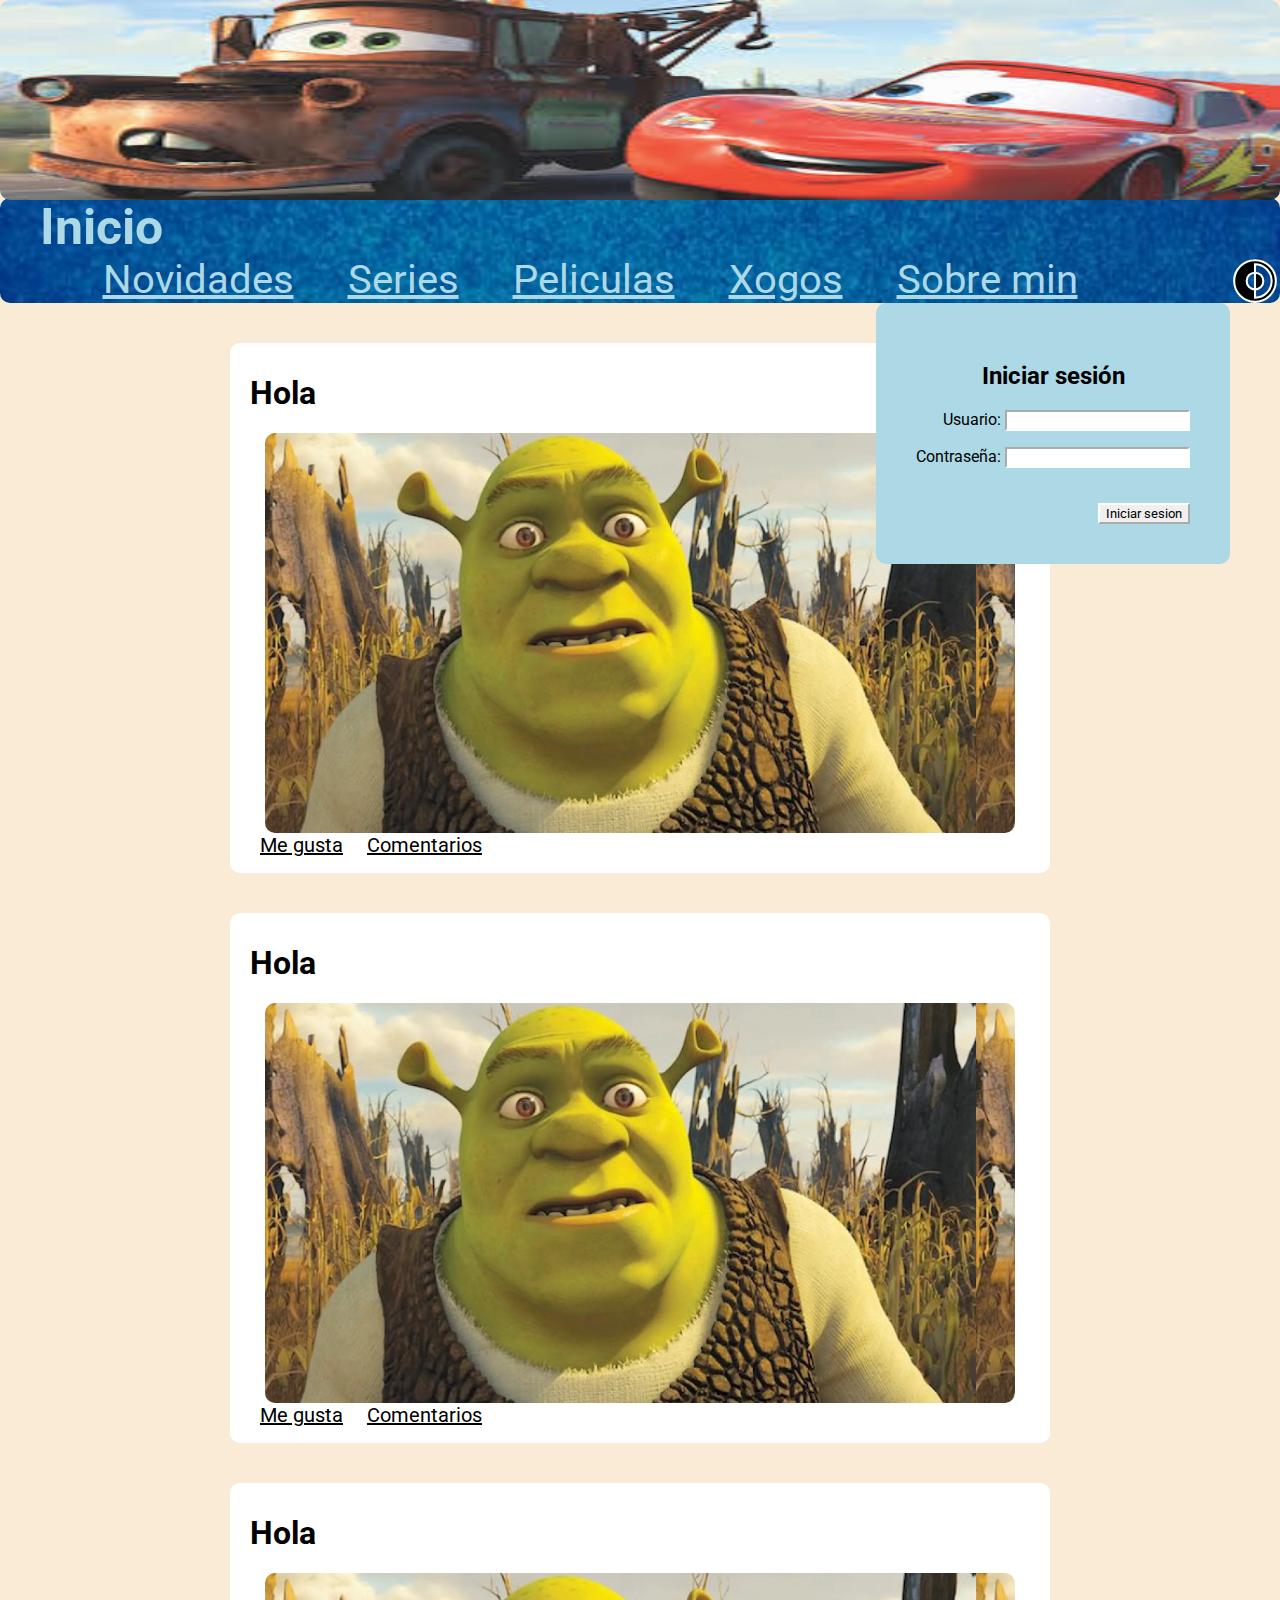
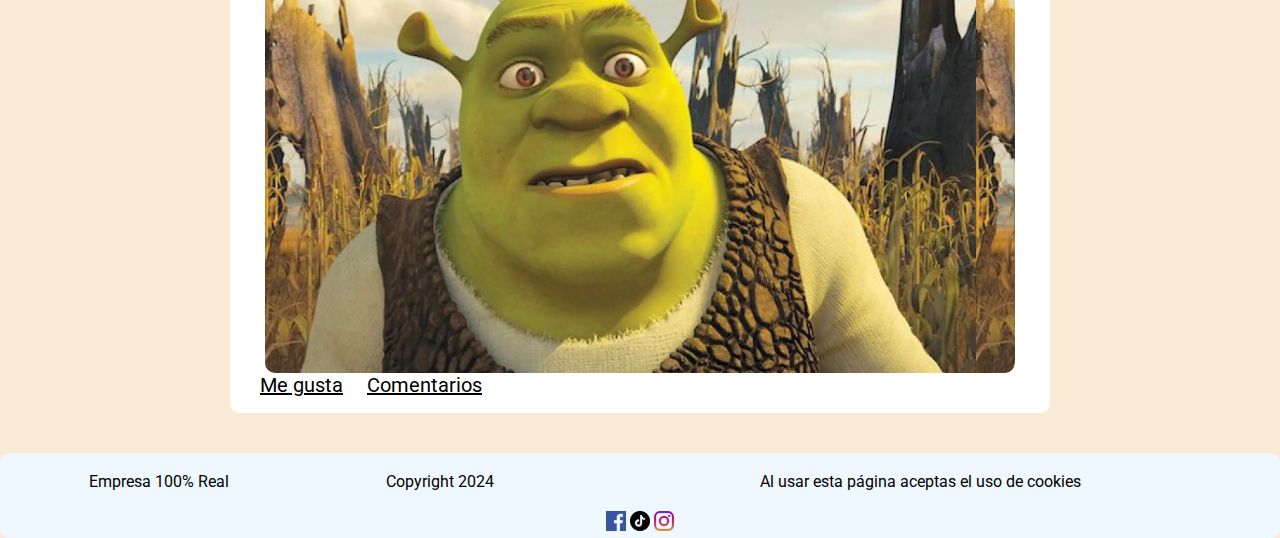
==== index2.html @ b1c90479 "index es la portada ahora" ====
<!DOCTYPE html>
<html>

<head>
    <meta charset='utf-8'>
    <title>Practica html</title>
    <link rel="icon" type="image/x-icon" href="./media/icons/favicon.ico">
    <link rel='stylesheet' type='text/css' href='css/main.css'>
    <link rel='stylesheet' type='text/css' href='css/darkmode.css'>
    <link rel="preconnect" href="https://fonts.googleapis.com">
    <link rel="preconnect" href="https://fonts.gstatic.com" crossorigin>
    <link
        href="https://fonts.googleapis.com/css2?family=Roboto:ital,wght@0,100;0,300;0,400;0,500;0,700;0,900;1,100;1,300;1,400;1,500;1,700;1,900&display=swap"
        rel="stylesheet">
    <script src='./scripts/dmode.js'></script>
</head>

<body>
    <div id="cabecera">
        <img src="./media/cabecera.jpeg">
    </div>

    <div id="menu" style="margin-top: -40px;">
        <h1>Inicio</h1>
        <a href="">Novidades</a> <a href="">Series</a> <a href="">Peliculas</a>
        <a href="">Xogos</a> <a href="">Sobre min</a>
        <div style="display: inline; "><img align="right" id="dmode" onclick="switchDarkMode()" width="50px"
                src="./media/icons/Lmode.svg"></div>
    </div>

    <div id="columna">
        <h2>Iniciar sesión</h2>
        <form action="" method="post">
            <p>Usuario:
                <input id="user" type="text" name="" id="">
            </p>
            <p>Contraseña:
                <input id="password" type="password" name="" id="">
            </p>
            <br>
            <input id="logbutton" type="submit" value="Iniciar sesion">
        </form>
    </div>

    <div class="post">
        <h1 class="posttitle">Hola</h1>
        <div class="img" id="img1"></div>
        <div> <a class="bottomrowpost" href="">Me gusta</a> <a class="bottomrowpost" href="">Comentarios</a></div>
    </div>

    <div class="post">
        <h1 class="posttitle">Hola</h1>
        <div class="img" id="img1"></div>
        <div> <a class="bottomrowpost" href="">Me gusta</a> <a class="bottomrowpost" href="">Comentarios</a></div>
    </div>

    <div class="post">
        <h1 class="posttitle">Hola</h1>
        <div class="img" id="img1"></div>
        <div> <a class="bottomrowpost" href="">Me gusta</a> <a class="bottomrowpost" href="">Comentarios</a></div>
    </div>

    <div id="pie">
        <table style="width: 100%; text-align: center;">
            <tr>
                <td>
                    <p>Empresa 100% Real</p>
                </td>
                <td>Copyright 2024</td>
                <td>Al usar esta página aceptas el uso de cookies</td>
            </tr>
            <tr>
                <td colspan="3"><img src="./media/icons/facebook.png"> <img src="./media/icons/tiktok.webp"> <img
                        src="./media/icons/instagram.png"></td>
            </tr>
        </table>
    </div>
</body>

</html>
---- css/main.css ----
* {
    transition: background-color 1s;
    font-family: "Roboto", sans-serif;
}

body {
    background-color: antiquewhite;
    margin: 0px;
}

#cabecera img {
    width: 100%;
    max-height: 200px;
    margin-bottom: 0px;
    border-radius: 10px;
}

#menu {
    text-align: center;
    background-image: url("../media/textura-azul.jpg");
    background-size: 10%;
    background-repeat: no-repeat;
    background-size: cover;
    border-radius: 10px;
}

#menu h1 {
    text-align: left;
    color: lightblue;
    font-size: 50px;
    padding-left: 40px;
    margin-bottom: 0px;
}

#menu a {
    font-size: 40px;
    color: lightblue;
    padding-right: 50px;
}

#menu a:hover {
    color: aliceblue;
}

#columna {
    float: right;
    padding: 40px;
    text-align: right;
    border-style: solid 1px;
    background-color: lightblue;
    border-radius: 10px;
    animation-duration: 2s;

}

#columna input {
    border-color: white;
}

#columna h2 {
    text-align: center;
}

#pie {
    background-color: aliceblue;
    border-radius: 10px;
}

#pie img {
    width: 20px;
}

.post {
    width: 800px;
    height: 510px;
    background-color: white;
    margin: 40px;
    padding: 10px;
    border-radius: 10px;
    margin-left: auto;
    margin-right: auto;
}

.posttitle {
    padding-left: 10px;
}

.img {
    width: 750px;
    height: 400px;
    background-size: contain;
    border-radius: 10px;
    margin-left: auto;
    margin-right: auto;
}

#img1 {
    background-image: url("../media/shrek.webp");
}

.bottomrowpost {
    font-size: 20px;
    color: black;
    margin-left: 20px;
}
---- css/darkmode.css ----
#dmode {
    text-align: right;
    
}
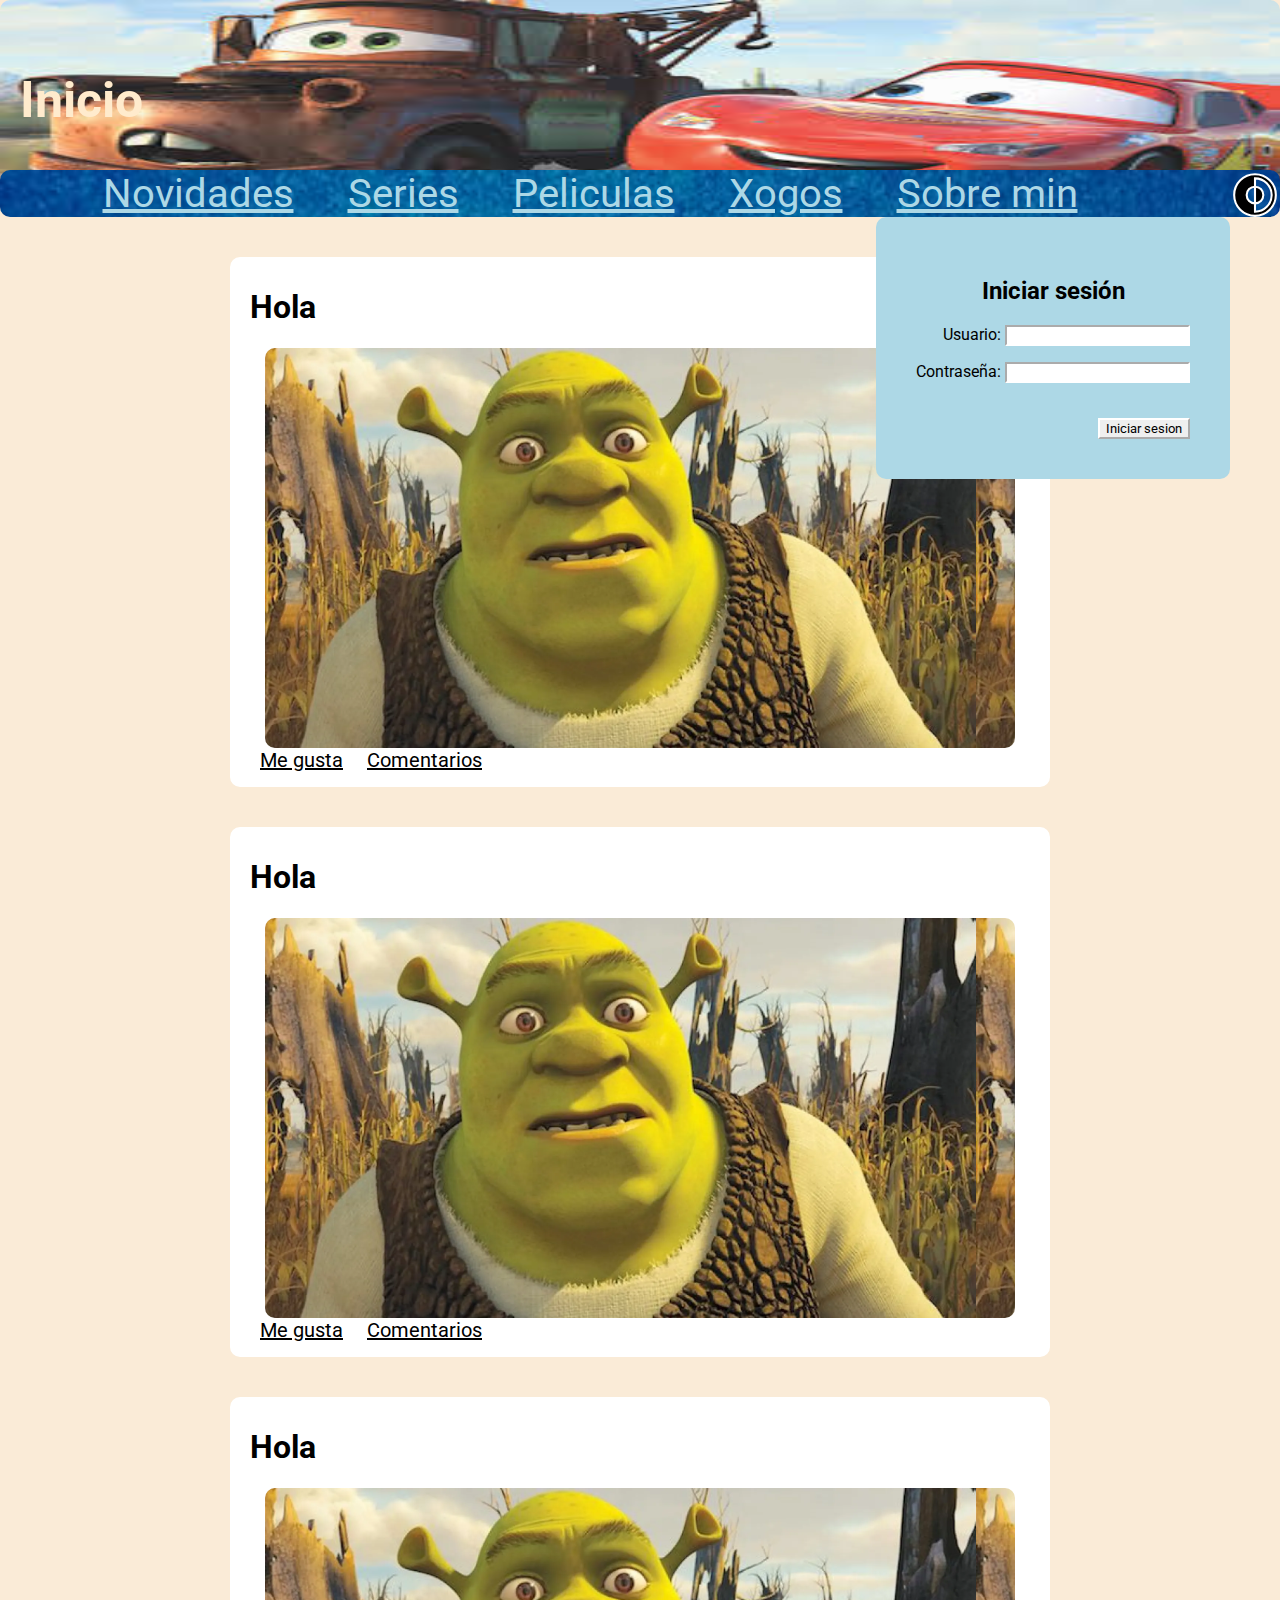
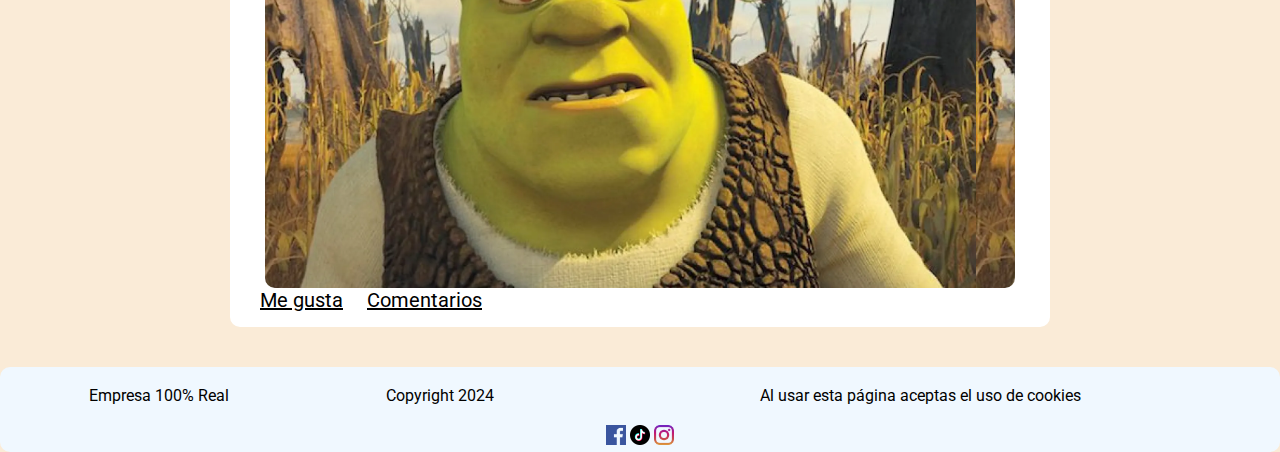
==== commit ac61703e: "Nombre de pagina en la cabecera + 3 Peliculas" ====
--- a/index2.html
+++ b/index2.html
@@ -17,13 +17,12 @@
 
 <body>
     <div id="cabecera">
-        <img src="./media/cabecera.jpeg">
+        Inicio
     </div>
 
     <div id="menu" style="margin-top: -40px;">
-        <h1>Inicio</h1>
-        <a href="">Novidades</a> <a href="">Series</a> <a href="">Peliculas</a>
-        <a href="">Xogos</a> <a href="">Sobre min</a>
+        <a href="./novidades.html">Novidades</a> <a href="./series.html">Series</a> <a href="./peliculas.html">Peliculas</a>
+        <a href="./xogos.html">Xogos</a> <a href="./sobre_min.html">Sobre min</a>
         <div style="display: inline; "><img align="right" id="dmode" onclick="switchDarkMode()" width="50px"
                 src="./media/icons/Lmode.svg"></div>
     </div>
--- a/css/main.css
+++ b/css/main.css
@@ -8,11 +8,22 @@
     margin: 0px;
 }
 
-#cabecera img {
+#cabecera {
     width: 100%;
-    max-height: 200px;
-    margin-bottom: 0px;
+    height: 200px;
+    margin-bottom: 10px;
     border-radius: 10px;
+    background-image: url('../media/cabecera.jpeg');
+    background-repeat: no-repeat;
+    background-size: 100% 200px;
+    font-size: 50px;
+    margin-left: auto;
+    margin-right: auto;
+    align-items: center;
+    display: flex;
+    color: blanchedalmond;
+    text-indent: 20px;
+    font-weight: bold;
 }
 
 #menu {
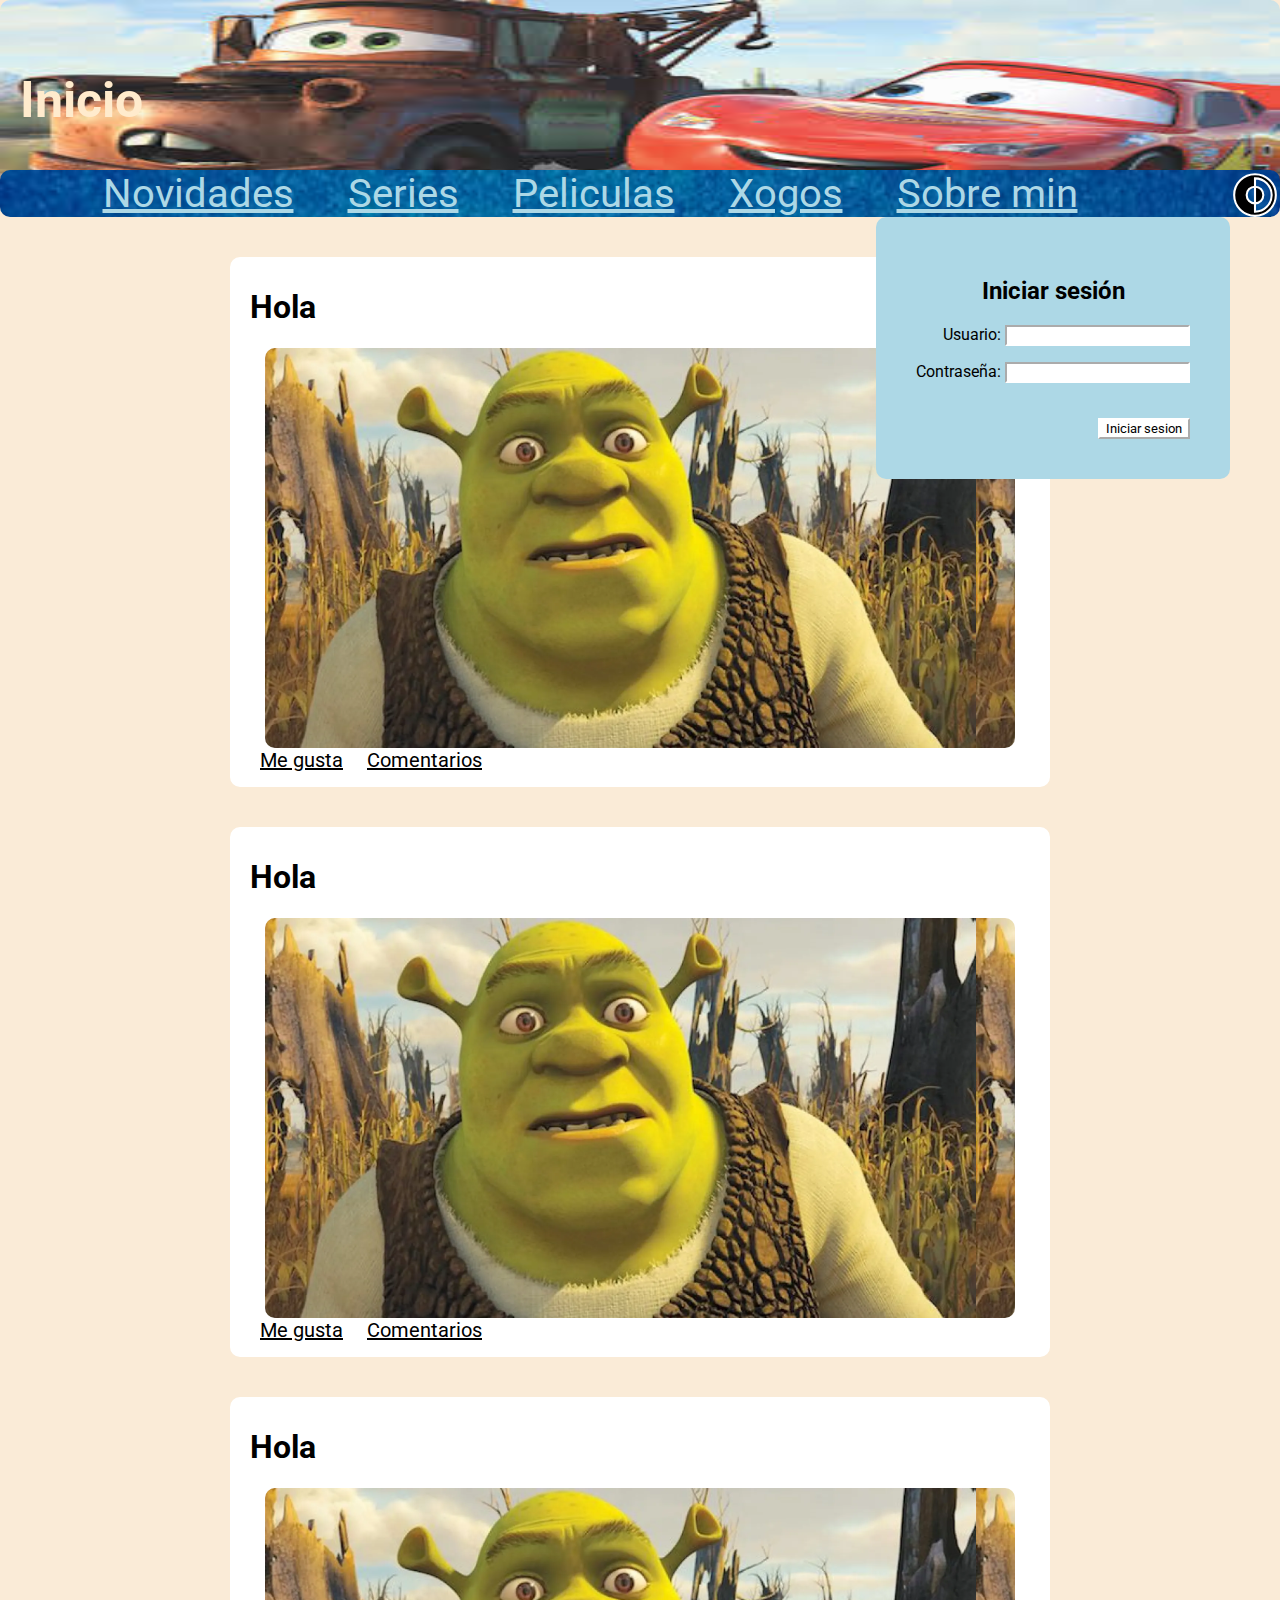
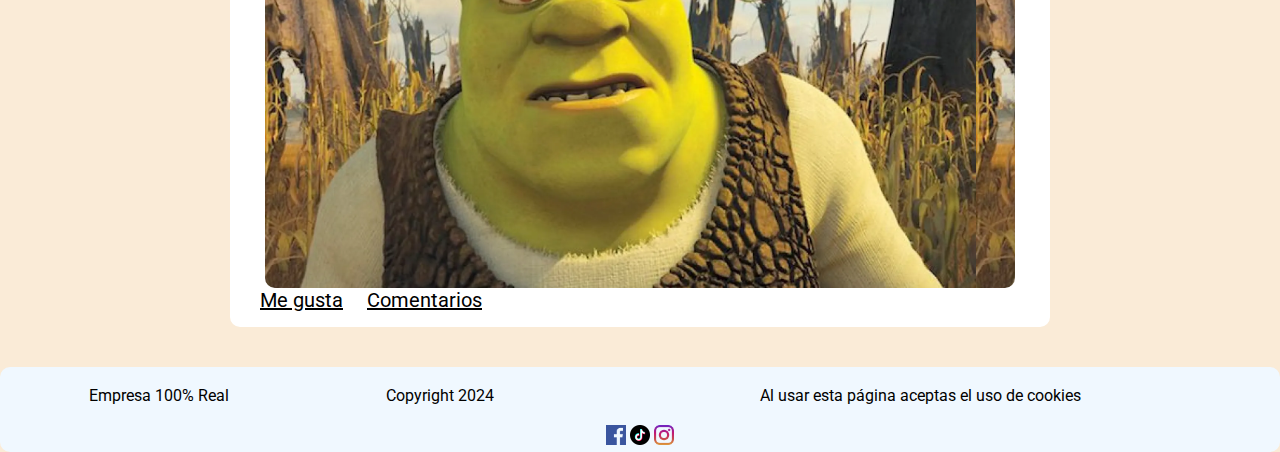
==== commit 03d17440: "Parametros URL" ====
--- a/index2.html
+++ b/index2.html
@@ -13,6 +13,7 @@
         href="https://fonts.googleapis.com/css2?family=Roboto:ital,wght@0,100;0,300;0,400;0,500;0,700;0,900;1,100;1,300;1,400;1,500;1,700;1,900&display=swap"
         rel="stylesheet">
     <script src='./scripts/dmode.js'></script>
+    <script src='./scripts/parameters.js'></script>
 </head>
 
 <body>
--- a/css/main.css
+++ b/css/main.css
@@ -47,6 +47,7 @@
     font-size: 40px;
     color: lightblue;
     padding-right: 50px;
+    cursor: default;
 }
 
 #menu a:hover {
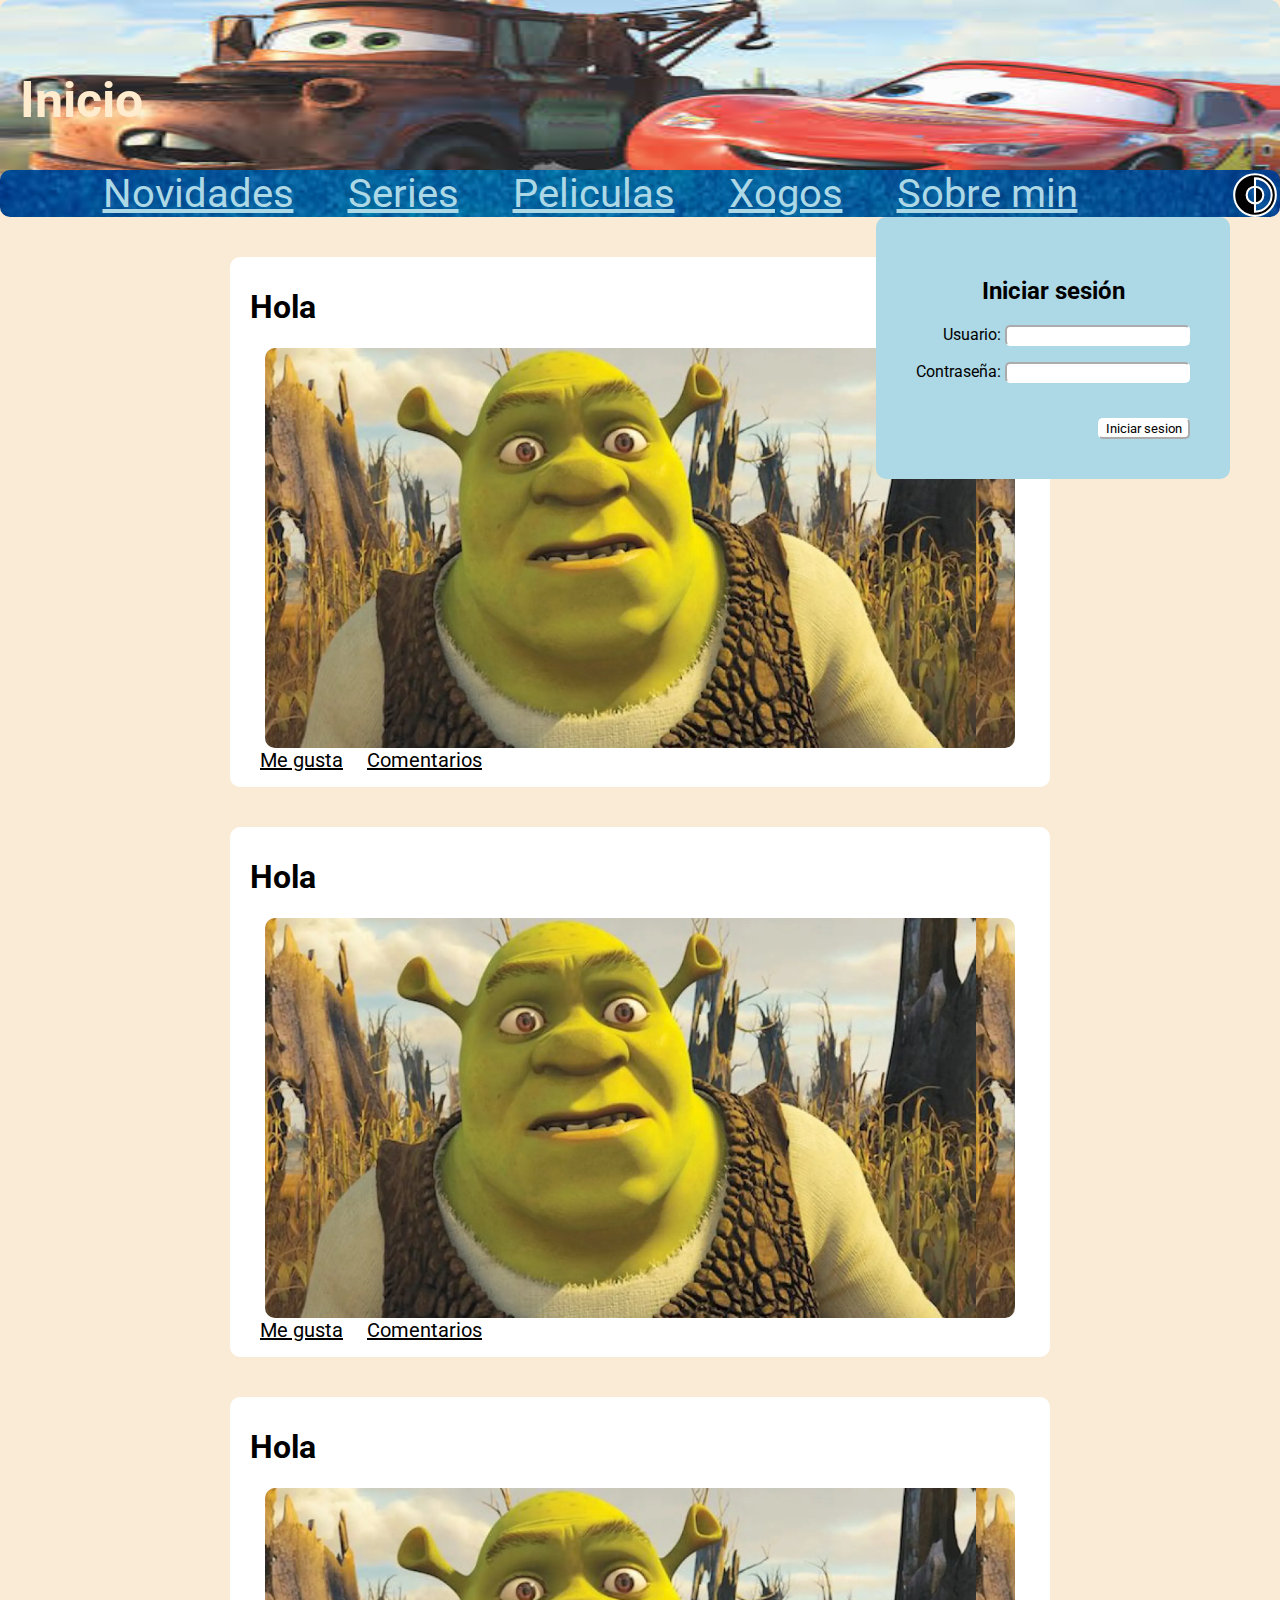
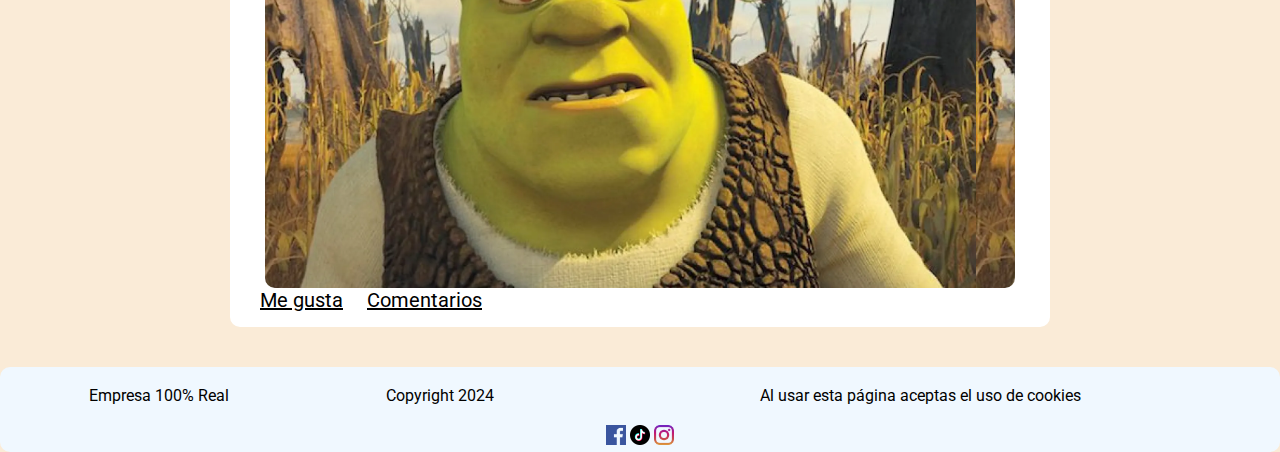
==== commit 28b83230: "Eliminar ID duplicado en el formulario" ====
--- a/index2.html
+++ b/index2.html
@@ -32,10 +32,10 @@
         <h2>Iniciar sesión</h2>
         <form action="" method="post">
             <p>Usuario:
-                <input id="user" type="text" name="" id="">
+                <input id="user" type="text">
             </p>
             <p>Contraseña:
-                <input id="password" type="password" name="" id="">
+                <input id="password" type="password">
             </p>
             <br>
             <input id="logbutton" type="submit" value="Iniciar sesion">
--- a/css/main.css
+++ b/css/main.css
@@ -54,6 +54,10 @@
     color: aliceblue;
 }
 
+#dmode {
+    text-align: right;
+}
+
 #columna {
     float: right;
     padding: 40px;
@@ -67,6 +71,10 @@
 
 #columna input {
     border-color: white;
+}
+
+#logbutton, #password, #user{
+    border-radius: 5px;
 }
 
 #columna h2 {
